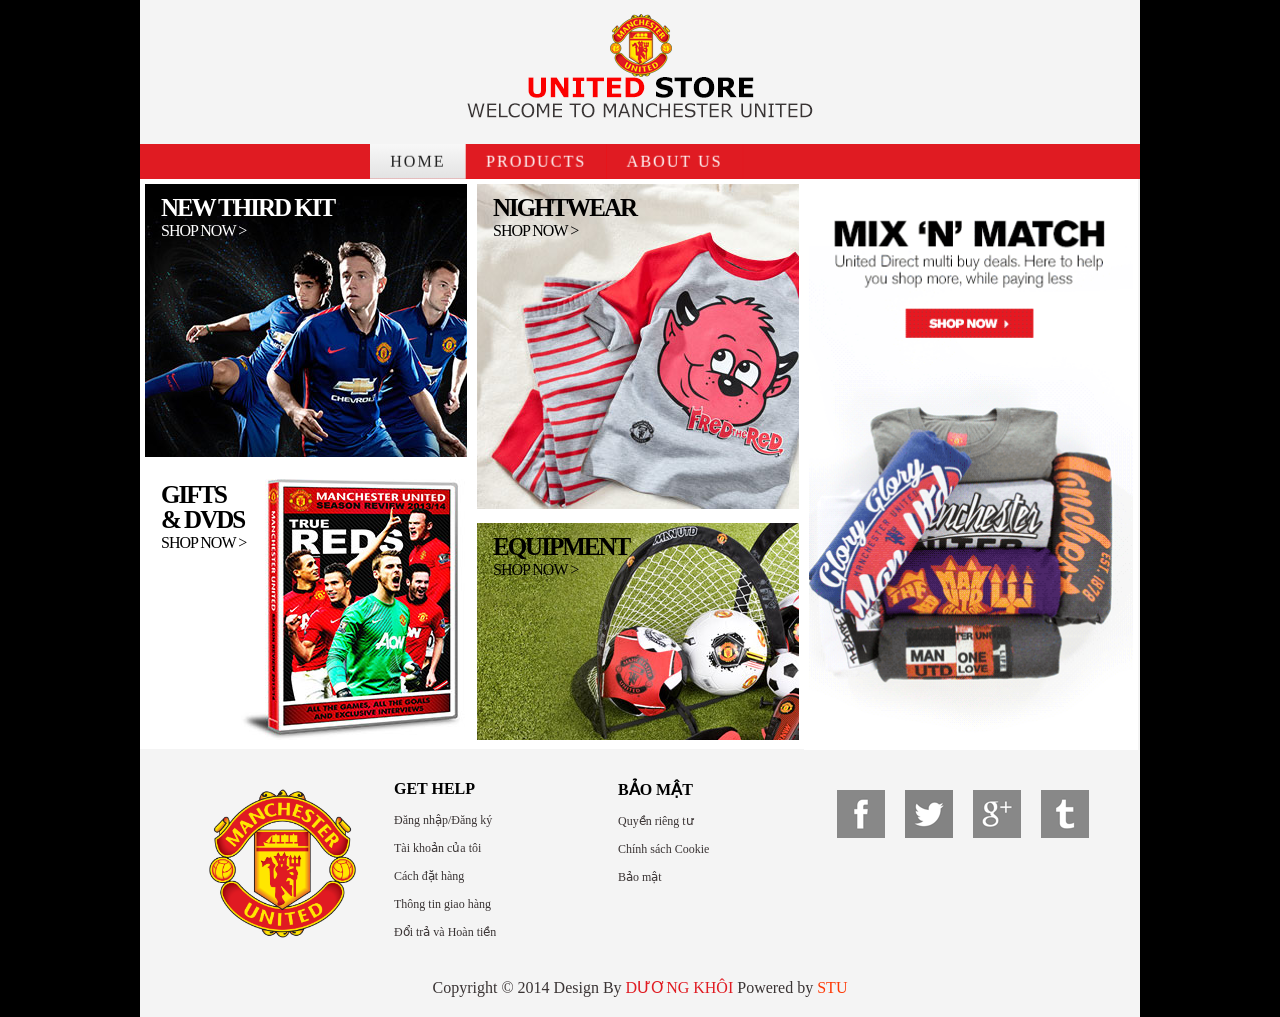
==== index.html @ dd417e16 "Update index.html" ====
﻿<!DOCTYPE html>
<html>

<head>
    <link rel="shortcut icon" href="images/manutdlogo.png" />
    <link rel="stylesheet" href="css/style.css" />
    <link rel="stylesheet" href="css/menubar.css" />
    <title>ManUtd Store</title>

    <script src="js/jquery-1.11.1.min.js"></script>
    <script src="js/simplegallery.js"></script>
    <script>
        var mygallery = new simpleGallery({
            wrapperid: "simplegallery1", //ID of main gallery container,
            dimensions: [1000, 567], //width/height of gallery in pixels. Should reflect dimensions of the images exactly
            imagearray: [
                ["images/slider/04.jpg", "", "", ""],
                ["images/slider/01.png", "", "", ""],
                ["images/slider/02.jpg", "", "", ""],
                ["images/slider/03.png", "", "", ""],
                ["images/slider/05.jpg", "", "", ""]
            ],
            autoplay: [true, 2000, 2], //thời gian autoplay slide
            persist: false,
            fadeduration: 500,
            oninit: function () {
            },
            onslide: function (curslide, i) {
            }
        })
    </script>
</head>

<body>
    <div class="wapper">
        <!--Start header-->
        <header>
            <div id="logo">
                <img src="images/logo.png" />
            </div>
        </header><!--End header-->

        <nav><!-- Start Menu -->
            <ul class="navigation">
                <li>
                    <a href="index.html">Home</a>
                    <span id="current">Home</span>
                </li>
                <li>
                    <a href="products.html">Products</a>
                    <span>Products</span>
                </li>
                <li>
                    <a href="about.html">About Us</a>
                    <span>About Us</span>
                </li>
                <li>
                    <a href="contact.html">Contacts Us</a>
                    <span>Contacts Us</span>
                </li>
            </ul>
        </nav><!-- End Menu -->

        <!--Start main-->
        <article class="main">
            <!-------Start Slider------->
            <section id="simplegallery1"></section>
            <!-------End Slider------->
            <!-------Start Box------->
            <section id="bigbox">
                <div id="boxone">
                    <a href="index.html">
                        <div class="titlebox">
                            <h2>NEW THIRD KIT</h2>
                            <span>SHOP NOW > </span>
                        </div>
                        <img src="images/box1a.jpg" />
                    </a>

                    <a href="index.html">
                        <div class="titlebox black">
                            <h2>GIFTS <br /> & DVDS</h2>
                            <span>SHOP NOW > </span>
                        </div>
                        <img src="images/box1b.jpg" />
                    </a>
                </div>

                <div id="boxone">
                    <a href="index.html">
                        <div class="titlebox black">
                            <h2>NIGHTWEAR</h2>
                            <span>SHOP NOW > </span>
                        </div>
                        <img src="images/box2a.jpg" />
                    </a>

                    <a href="index.html">
                        <div class="titlebox black">
                            <h2>EQUIPMENT</h2>
                            <span>SHOP NOW > </span>
                        </div>
                        <img src="images/box2b.jpg" />
                    </a>
                </div>

                <div id="boxone">
                    <a href="index.html">
                        <img src="images/box3.gif" id="gif" />
                    </a>
                </div>

            </section>
            <!-------End Box------->

        </article><!--End main-->

        <!--Start Footer-->
        <footer>
            <div id="mainfooter">
                <div id="boxfooter">
                    <a title="rorate" href="index.html"><img id="rorate" src="images/manutdlogo.png" /></a>
                </div>
                <div id="boxfooter">
                    <h4> GET HELP</h4>
                    <ul>
                        <li><a href="#">Đăng nhập/Đăng ký</a></li>
                        <li><a href="#">Tài khoản của tôi</a></li>
                        <li><a href="#">Cách đặt hàng</a></li>
                        <li><a href="#">Thông tin giao hàng</a></li>
                        <li><a href="#">Đổi trả và Hoàn tiền</a></li>
                    </ul>
                </div>

                <div id="boxfooter">
                    <h4> BẢO MẬT</h4>
                    <ul>
                        <li><a href="#">Quyền riêng tư</a></li>
                        <li><a href="#">Chính sách Cookie</a></li>
                        <li><a href="#">Bảo mật</a></li>
                    </ul>
                </div>

                <div id="boxsocial">
                    <ul class="social">
                        <li><a href="https://www.facebook.com/manchesterunited" class="facebook"></a></li>
                        <li><a href="https://twitter.com/ManUtd" class="twitter"></a></li>
                        <li><a href="https://plus.google.com/+manutd" class="google"></a></li>
                        <li><a href="www.tumblr.com/tagged/manchester-united" class="tumblr"></a></li>
                    </ul>
                </div>
            </div>

            <p> Copyright &copy; 2014 Design By <a style="color: #E01B22; text-decoration:none;"
                    href="https://www.facebook.com/share/17wJoaTj5F/?mibextid=wwXIfr">DƯƠNG KHÔI </a>
                Powered by <a style="color: #FE3905; text-decoration:none;" href="stu.edu.vn">STU</a></p>
        </footer><!--End footer-->
    </div>
</body>

</html>
---- css/style.css ----
﻿*{margin: 0px; padding: 0px}

.wapper{
    width:1000px;
    margin: 0 auto;
}

ol, ul{list-style: none;}

body{
    background-color:#000;
}

header{
    background-color: #f4f4f4;
    height: 144px;
}

#logo{
    text-align:center;
    padding-top: 13px;
}

.main{
    float:left;
    width: 100%;
    background-color: #f4f4f4;
}

#simplegallery1{ 
    position: relative;
    visibility: hidden;
}

#simplegallery1 .gallerydesctext{
    text-align: left;
    padding: 2px 5px;
}

#bigbox{
    width: 1000px;
    margin: 0 auto;
    margin-bottom: 5px;
    float: left;
}

#boxone{
    float:left;
}

#gif{
    height:557px;
}

#boxone a{
    padding: 4px;
    border: solid 1px #FFF;
    background: #FFF;
    display: block;
    position: relative;
    transition:All 1s ease;
    -webkit-transition:All s ease;
    -moz-transition:All 1s ease;
    -o-transition:All 1s ease;
}

#boxone a:hover{
    text-decoration: underline;
    transform: rotate(0deg) scale(0.9) skew(0deg) translate(0px);
    -webkit-transform: rotate(0deg) scale(0.9) skew(0deg) translate(0px);
    -moz-transform: rotate(0deg) scale(0.9) skew(0deg) translate(0px);
    -o-transform: rotate(0deg) scale(0.9) skew(0deg) translate(0px);
    -ms-transform: rotate(0deg) scale(0.9) skew(0deg) translate(0px);
}

.titlebox{
    position: absolute;
    top: 15px;
    left: 20px;
    right: 15px;
    color:#fff;
}

.titlebox h2{
    font-size: 25px;
    font-family: Tahoma;
    line-height: 25px;
    font-weight: 700;
    letter-spacing: -2px;
    padding-bottom: 3px;
}

.titlebox span{
    font-size: 16px;
    line-height: 16px;
    display: block;
    font-family: Tahoma;
    font-weight: 300;
    letter-spacing: -1px;
}

.black{
    color:#000;
}

footer{
    width: 1000px;
    clear: both;
    float:left;
    background-image: url(../images/footerbg.png);
}

footer p{
    width:100%;
    color: #3a3434;
    background-color: #f4f4f4;
    float:left;
    text-align: center;
    padding: 10px 0 20px 0;
    font-family: 'Segoe UI';
}

#mainfooter{
    color: black;
    padding: 15px 0;
    margin-top: 10px;
    float:left;
    width: 100%;
}

#boxfooter{
    width: 170px;
    float: left;
    padding: 0px 24px 0px 30px;
    font-family:Verdana;
}

#boxfooter img{
    width: 165px;
    padding: 0px 24px 0px 30px;
}

#boxfooter ul{
    padding-top:15px;
    font-size: 9pt;
}

#boxfooter li{
    padding-bottom: 13px;
}

#rorate{
    -webkit-transition: all 0.5s ease;
    -moz-transition: all 0.5s ease;
    -o-transition: all 0.5s ease;
    -ms-transition: all 0.5s ease;
    transition: all 0.5s ease;
}

#rorate:hover{
    -webkit-transform: rotate(360deg);
    -moz-transform: rotate(360deg);
    -o-transform: rotate(360deg);
    -ms-transform: rotate(360deg);
    transform: rotate(360deg);
}

#boxfooter li a{
    color: #3a3434;
    text-decoration: none;
}

#boxfooter li a:hover{
    text-decoration: underline;
}

#boxsocial {
    width: 275px;
    float: left;
    padding: 0px 15px;
    font-family: Verdana;
}

.social a{
	height: 48px;
	width: 48px;
	margin: 10px;
	float: left;
	-webkit-transition: all ease 0.3s;
	-moz-transition: all ease 0.3s;
	-o-transition: all ease 0.3s;
	-ms-transition: all ease 0.3s;
	transition: all ease 0.3s;
}

.social li{
    float:left;
}
 
.facebook{
    background-image:url(../images/social/facebook.png);
}
 
.twitter{
    background-image:url(../images/social/twitter.png);
}

.google {
    background-image: url(../images/social/google.png);
}

.tumblr{
    background-image:url(../images/social/tumblr.png);
}

.social a:hover {
	background-position: 0px -48px;
	box-shadow: 0px 0px 4px 1px rgba(0,0,0,0.8);
}
---- css/menubar.css ----
﻿nav{
    width:100%;
    height: 35px;
    background-color:#E01B22;
}

.navigation{
    margin: 0px 232px;
	display:inline-block;
	position:relative;
	perspective: 2000px;
	-moz-perspective: 2000px;
	-webkit-perspective: 2000px;
	-o-perspective: 2000px;
	-ms-perspective: 2000px;
	list-style: none outside none;
}

.navigation li{
	display:inline-block;
	position:relative;
	float:left;
	text-transform:uppercase;
	letter-spacing:2px;
    height: 35px;
	-webkit-transition:all 0.5s ease;
	-moz-transition:all 0.5s ease;
	-ms-transition:all 0.5s ease;
	-o-transition:all 0.5s ease;
	transition:all 0.5s ease;
	transform-style: preserve-3d;  
	-webkit-transform-style: preserve-3d;
	-moz-transform-style: preserve-3d;
	-o-transform-style: preserve-3d;  
	-ms-transform-style: preserve-3d;  
}

#current{
    background-image:linear-gradient(bottom,#e3e3e3,#f8f8f8);
	background-image:-moz-linear-gradient(bottom,#e3e3e3,#f8f8f8);
	background-image:-webkit-linear-gradient(bottom,#e3e3e3,#f8f8f8);
	background-image:-o-linear-gradient(bottom,#e3e3e3,#f8f8f8);
	background-image:-ms-linear-gradient(bottom,#e3e3e3,#f8f8f8);
    color:#232323;
}

.navigation span{
    color: white;
    float:left;
    display:block;
    padding:0px 20px;
	height:35px;
    line-height: 35px;
    background-color:red;
    position:relative;
	cursor:pointer;
	background-image:linear-gradient(top,#E01B22,#E01B22);
	background-image:-moz-linear-gradient(top,#E01B22,#E01B22);
	background-image:-webkit-linear-gradient(top,#E01B22,#E01B22);
	background-image:-o-linear-gradient(top,#E01B22,#E01B22);
	background-image:-ms-linear-gradient(top,#E01B22,#E01B22);
	transform:translateZ(15px);
	-moz-transform:translateZ(15px);
	-webkit-transform:translateZ(15px);
	-o-transform:translateZ(15px);
	-ms-transform:translateZ(15px);
}

.navigation a{
	box-shadow:0 0 5px rgba(0,0,0,0.5);
    position:absolute;
    top:15px;
    left:0;
    display:block;
    padding:0 20px;
	height: 34px;
    line-height: 35px;
	text-decoration: none;
	color:#232323;	
    background-image:linear-gradient(bottom,#e3e3e3,#f8f8f8);
	background-image:-moz-linear-gradient(bottom,#e3e3e3,#f8f8f8);
	background-image:-webkit-linear-gradient(bottom,#e3e3e3,#f8f8f8);
	background-image:-o-linear-gradient(bottom,#e3e3e3,#f8f8f8);
	background-image:-ms-linear-gradient(bottom,#e3e3e3,#f8f8f8);
	-webkit-transform:rotateX(-90deg);
	-moz-transform:rotateX(-90deg);
	-o-transform:rotateX(-90deg);
	-ms-transform:rotateX(-90deg);
	transform:rotateX(-90deg);
}

.navigation li:hover{
	-webkit-transform:rotateX(90deg);  
	-moz-transform:rotateX(90deg);
}
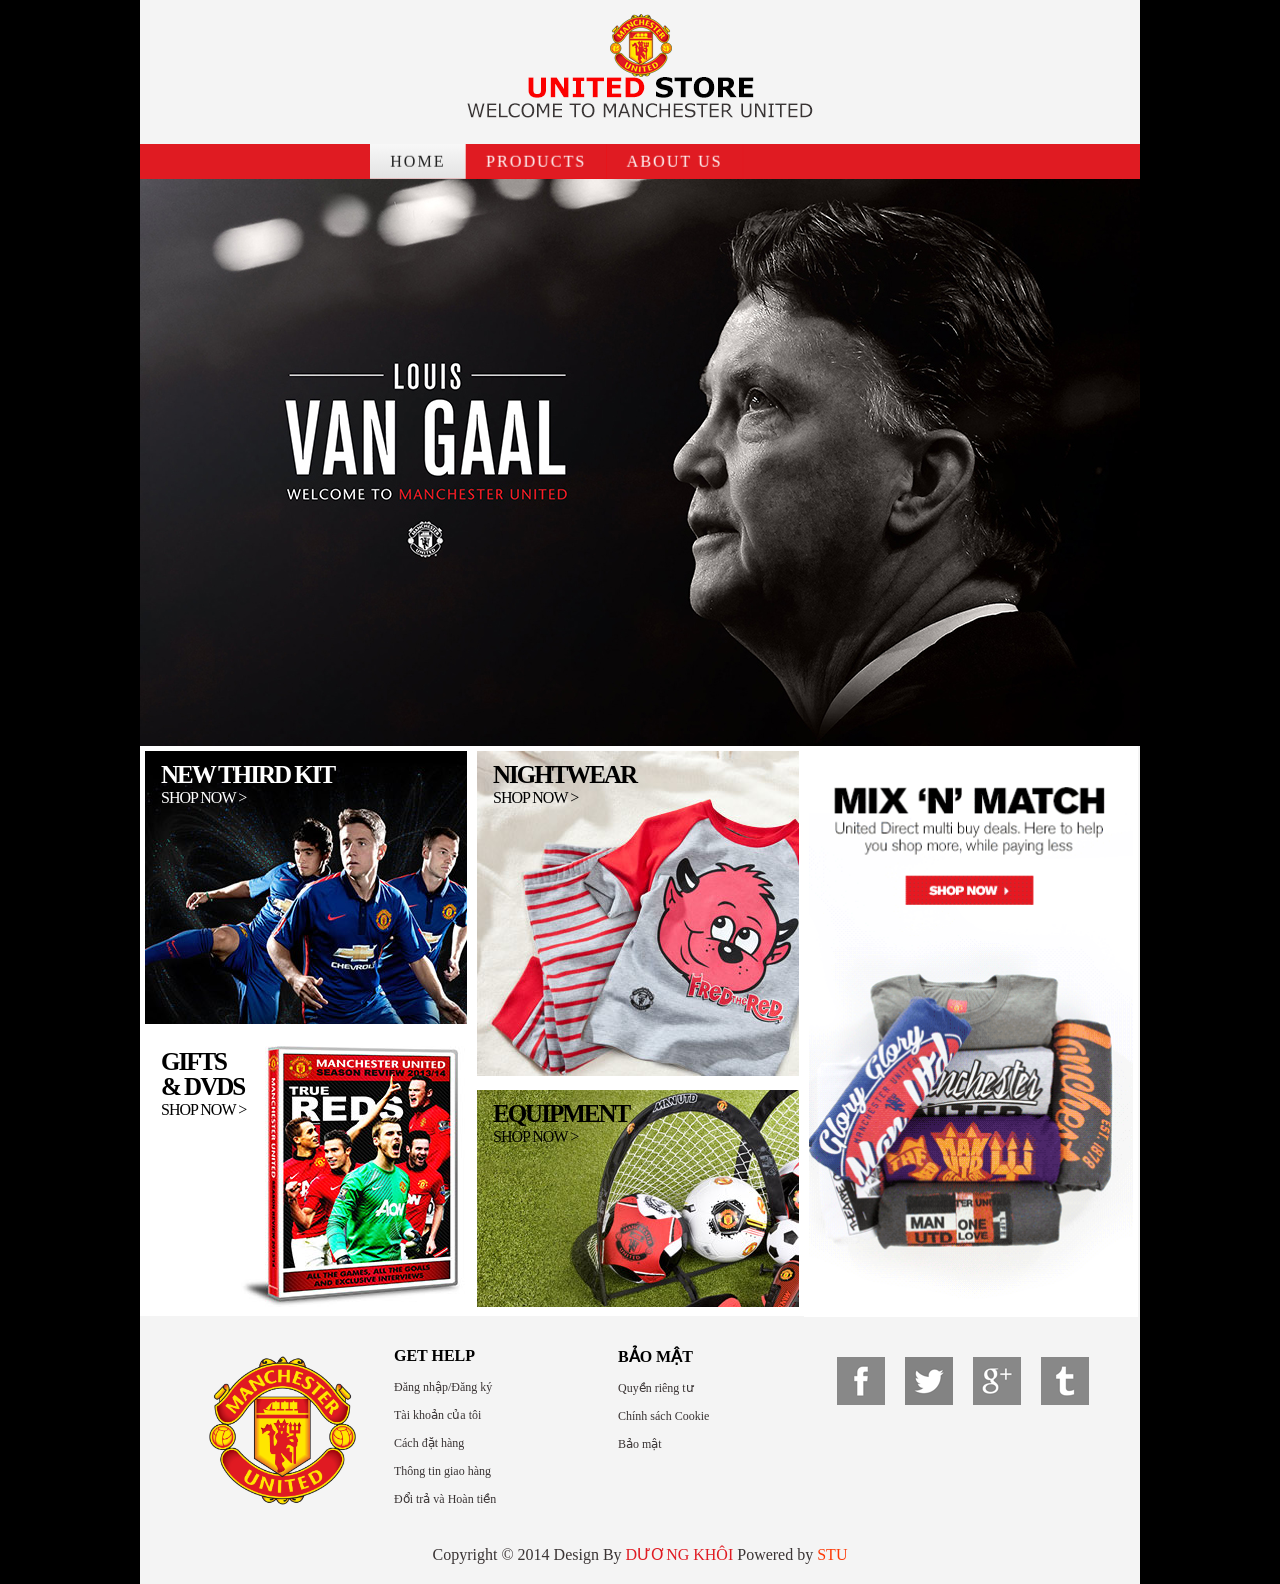
==== commit 1cb50e05: "Update index.html" ====
--- a/index.html
+++ b/index.html
@@ -133,7 +133,7 @@
                 </div>
 
                 <div id="boxfooter">
-                    <h4> BẢO MẬT</h4>
+                    <h4>  BẢO MẬT</h4>
                     <ul>
                         <li><a href="#">Quyền riêng tư</a></li>
                         <li><a href="#">Chính sách Cookie</a></li>
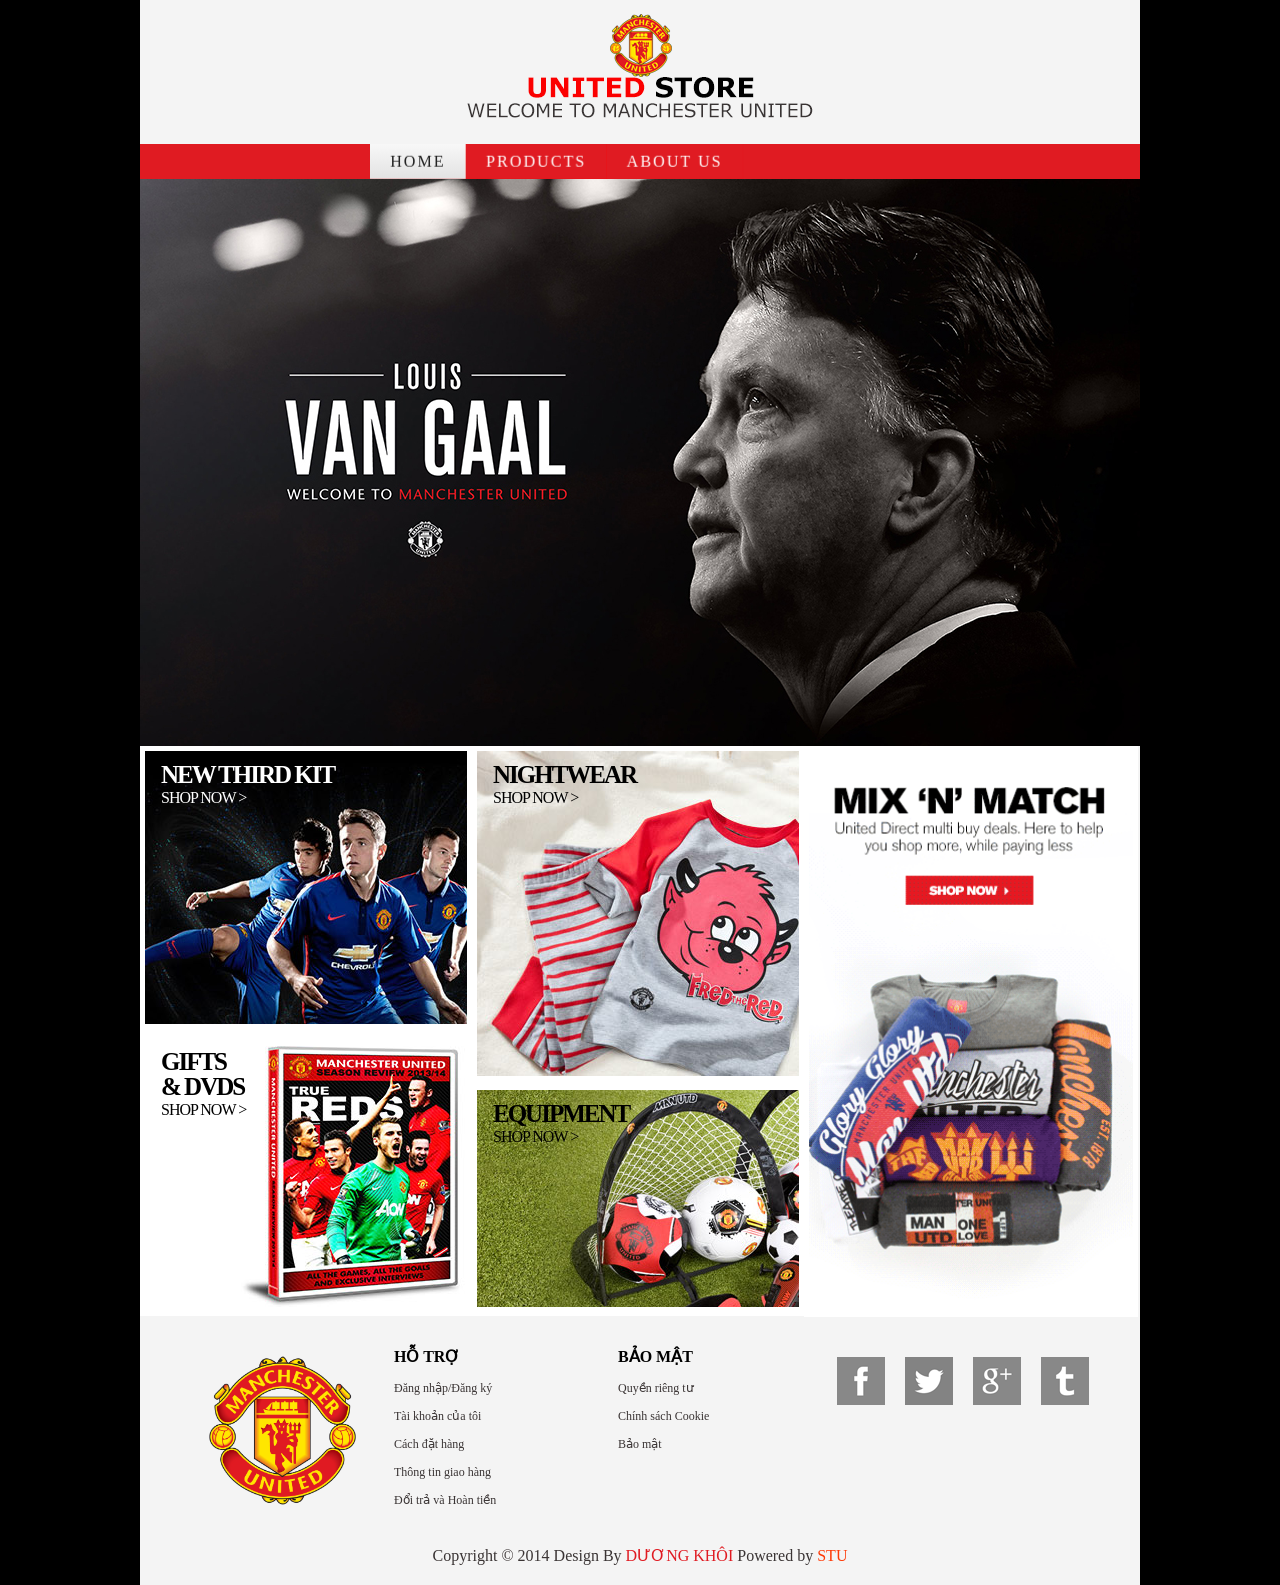
==== commit fd7212e0: "Update index.html" ====
--- a/index.html
+++ b/index.html
@@ -122,7 +122,7 @@
                     <a title="rorate" href="index.html"><img id="rorate" src="images/manutdlogo.png" /></a>
                 </div>
                 <div id="boxfooter">
-                    <h4> GET HELP</h4>
+                    <h4> HỖ TRỢ</h4>
                     <ul>
                         <li><a href="#">Đăng nhập/Đăng ký</a></li>
                         <li><a href="#">Tài khoản của tôi</a></li>
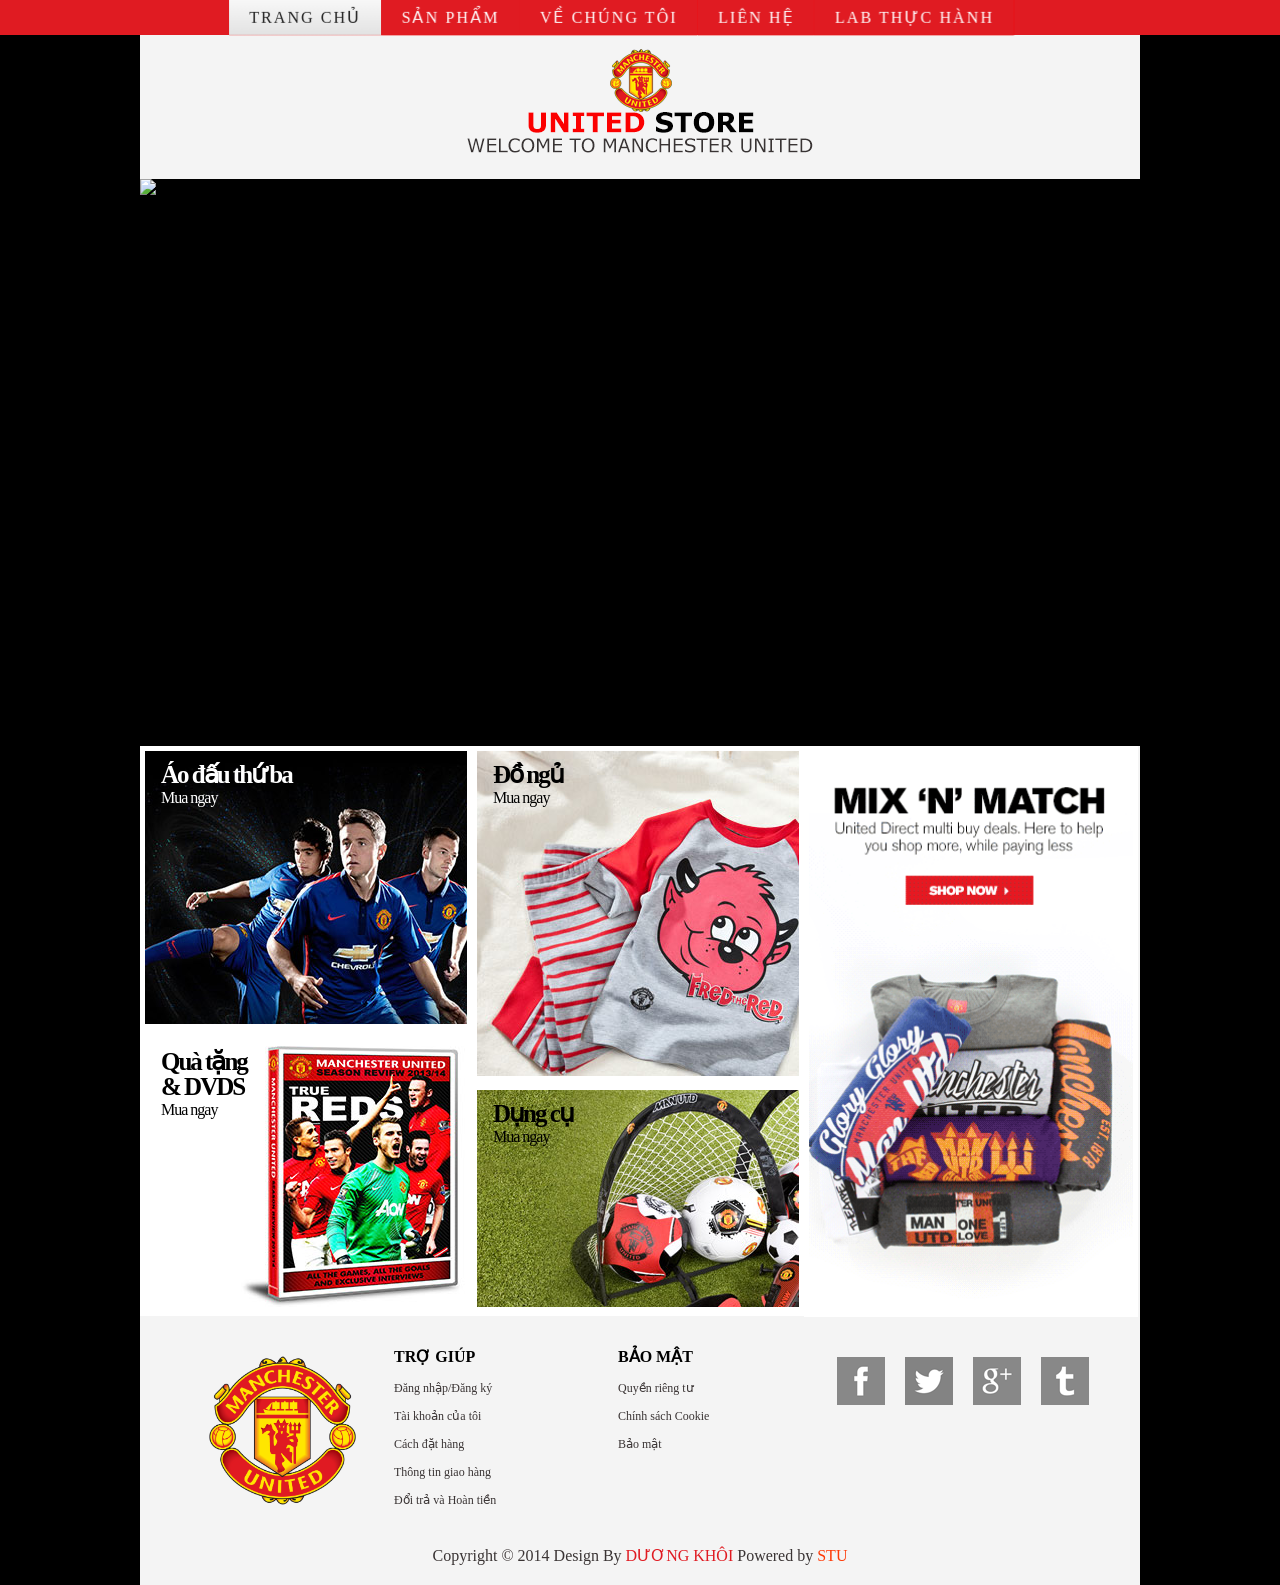
==== commit 981e6923: "Add files via upload" ====
--- a/index.html
+++ b/index.html
@@ -11,16 +11,16 @@
     <script src="js/simplegallery.js"></script>
     <script>
         var mygallery = new simpleGallery({
-            wrapperid: "simplegallery1", //ID of main gallery container,
-            dimensions: [1000, 567], //width/height of gallery in pixels. Should reflect dimensions of the images exactly
+            wrapperid: "simplegallery1", 
+            dimensions: [1000, 567], 
             imagearray: [
-                ["images/slider/04.jpg", "", "", ""],
-                ["images/slider/01.png", "", "", ""],
-                ["images/slider/02.jpg", "", "", ""],
-                ["images/slider/03.png", "", "", ""],
-                ["images/slider/05.jpg", "", "", ""]
+                ["images/Slider/04.jpg", "", "", ""],
+                ["images/Slider/01.png", "", "", ""],
+                ["images/Slider/02.jpg", "", "", ""],
+                ["images/Slider/03.png", "", "", ""],
+                ["images/Slider/05.jpg", "", "", ""]
             ],
-            autoplay: [true, 2000, 2], //thời gian autoplay slide
+            autoplay: [true, 2000, 2], 
             persist: false,
             fadeduration: 500,
             oninit: function () {
@@ -38,49 +38,51 @@
             <div id="logo">
                 <img src="images/logo.png" />
             </div>
-        </header><!--End header-->
+        </header>
 
-        <nav><!-- Start Menu -->
+        <nav>
             <ul class="navigation">
-                <li>
-                    <a href="index.html">Home</a>
-                    <span id="current">Home</span>
+              <li>
+                    <a href="index.html">Trang Chủ</a>
+                    <span id="current">Trang Chủ</span>
                 </li>
                 <li>
-                    <a href="products.html">Products</a>
-                    <span>Products</span>
+                    <a href="products.html">Sản Phẩm</a>
+                    <span>Sản Phẩm</span>
                 </li>
                 <li>
-                    <a href="about.html">About Us</a>
-                    <span>About Us</span>
+                    <a href="about.html">Về Chúng Tôi</a>
+                    <span>Về Chúng Tôi</span>
                 </li>
                 <li>
-                    <a href="contact.html">Contacts Us</a>
-                    <span>Contacts Us</span>
+                    <a href="contact.html">Liện Hệ </a>
+                    <span>Liên Hệ</span>
+                </li>
+                <li><a href="LabTH.html">Lab Thực Hành</a>
+                    <span>Lab Thực Hành </span>
                 </li>
             </ul>
-        </nav><!-- End Menu -->
+        </nav>
 
-        <!--Start main-->
+      
         <article class="main">
-            <!-------Start Slider------->
+       
             <section id="simplegallery1"></section>
-            <!-------End Slider------->
-            <!-------Start Box------->
+           
             <section id="bigbox">
                 <div id="boxone">
                     <a href="index.html">
                         <div class="titlebox">
-                            <h2>NEW THIRD KIT</h2>
-                            <span>SHOP NOW > </span>
+                            <h2>Áo đấu thứ ba </h2>
+                            <span>Mua ngay </span>
                         </div>
                         <img src="images/box1a.jpg" />
                     </a>
 
                     <a href="index.html">
                         <div class="titlebox black">
-                            <h2>GIFTS <br /> & DVDS</h2>
-                            <span>SHOP NOW > </span>
+                            <h2>Quà tặng <br /> & DVDS</h2>
+                            <span>Mua ngay </span>
                         </div>
                         <img src="images/box1b.jpg" />
                     </a>
@@ -89,16 +91,16 @@
                 <div id="boxone">
                     <a href="index.html">
                         <div class="titlebox black">
-                            <h2>NIGHTWEAR</h2>
-                            <span>SHOP NOW > </span>
+                            <h2>Đồ ngủ</h2>
+                            <span>Mua ngay </span>
                         </div>
                         <img src="images/box2a.jpg" />
                     </a>
 
                     <a href="index.html">
                         <div class="titlebox black">
-                            <h2>EQUIPMENT</h2>
-                            <span>SHOP NOW > </span>
+                            <h2>Dụng cụ</h2>
+                            <span>Mua ngay </span>
                         </div>
                         <img src="images/box2b.jpg" />
                     </a>
@@ -111,18 +113,18 @@
                 </div>
 
             </section>
-            <!-------End Box------->
+            
 
-        </article><!--End main-->
+        </article>
 
-        <!--Start Footer-->
         <footer>
             <div id="mainfooter">
                 <div id="boxfooter">
                     <a title="rorate" href="index.html"><img id="rorate" src="images/manutdlogo.png" /></a>
                 </div>
                 <div id="boxfooter">
-                    <h4> HỖ TRỢ</h4>
+                    <h4> TRỢ GIÚP</h4>
+
                     <ul>
                         <li><a href="#">Đăng nhập/Đăng ký</a></li>
                         <li><a href="#">Tài khoản của tôi</a></li>
@@ -133,7 +135,7 @@
                 </div>
 
                 <div id="boxfooter">
-                    <h4>  BẢO MẬT</h4>
+                    <h4> BẢO MẬT</h4>
                     <ul>
                         <li><a href="#">Quyền riêng tư</a></li>
                         <li><a href="#">Chính sách Cookie</a></li>
@@ -158,4 +160,4 @@
     </div>
 </body>
 
-</html>
+</html>
--- a/css/style.css
+++ b/css/style.css
@@ -14,6 +14,7 @@
 header{
     background-color: #f4f4f4;
     height: 144px;
+    margin-top: 35px;
 }
 
 #logo{
--- a/css/menubar.css
+++ b/css/menubar.css
@@ -1,7 +1,11 @@
-﻿nav{
-    width:100%;
-    height: 35px;
-    background-color:#E01B22;
+﻿nav {
+  width: 100%;
+  height: 35px;
+  background-color: #E01B22;
+  position: fixed;
+  top: 0;
+  left: 0;
+  z-index: 999;
 }
 
 .navigation{
@@ -14,6 +18,7 @@
 	-o-perspective: 2000px;
 	-ms-perspective: 2000px;
 	list-style: none outside none;
+	
 }
 
 .navigation li{
@@ -34,6 +39,7 @@
 	-o-transform-style: preserve-3d;  
 	-ms-transform-style: preserve-3d;  
 }
+
 
 #current{
     background-image:linear-gradient(bottom,#e3e3e3,#f8f8f8);
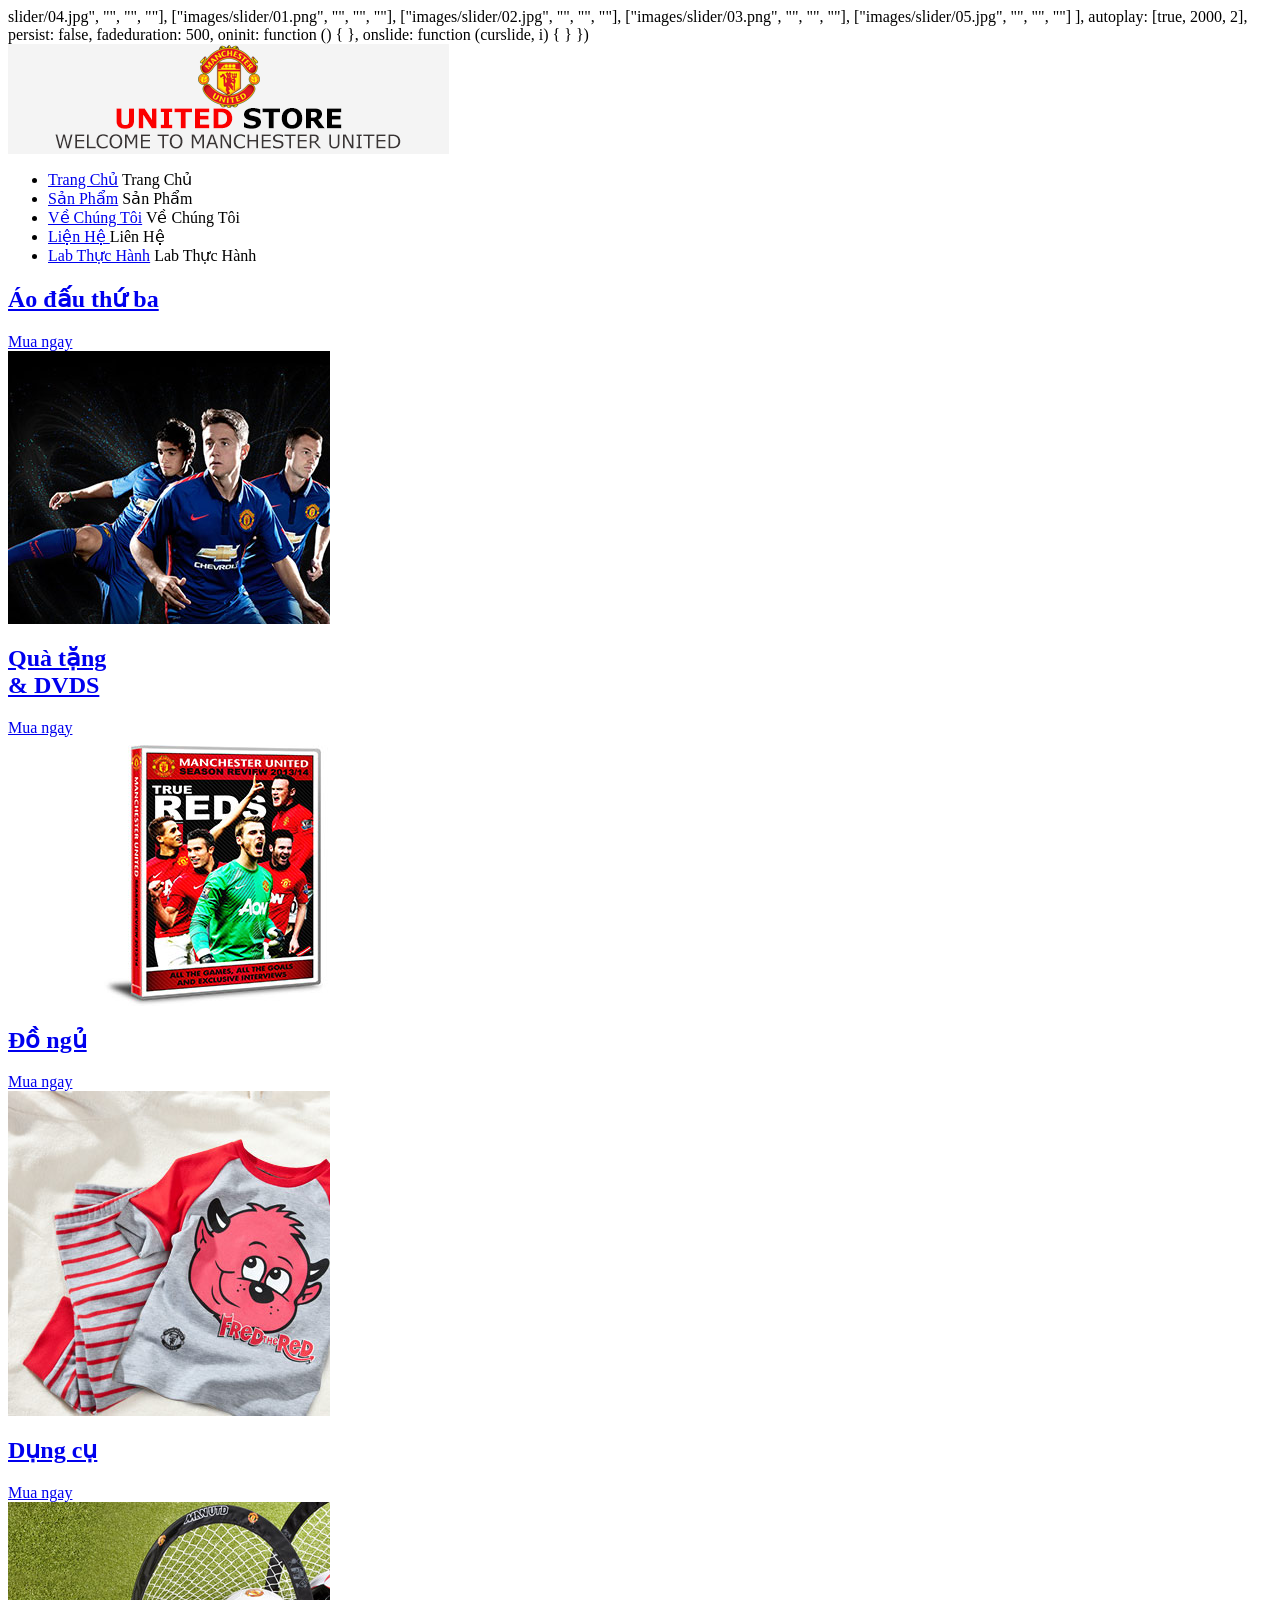
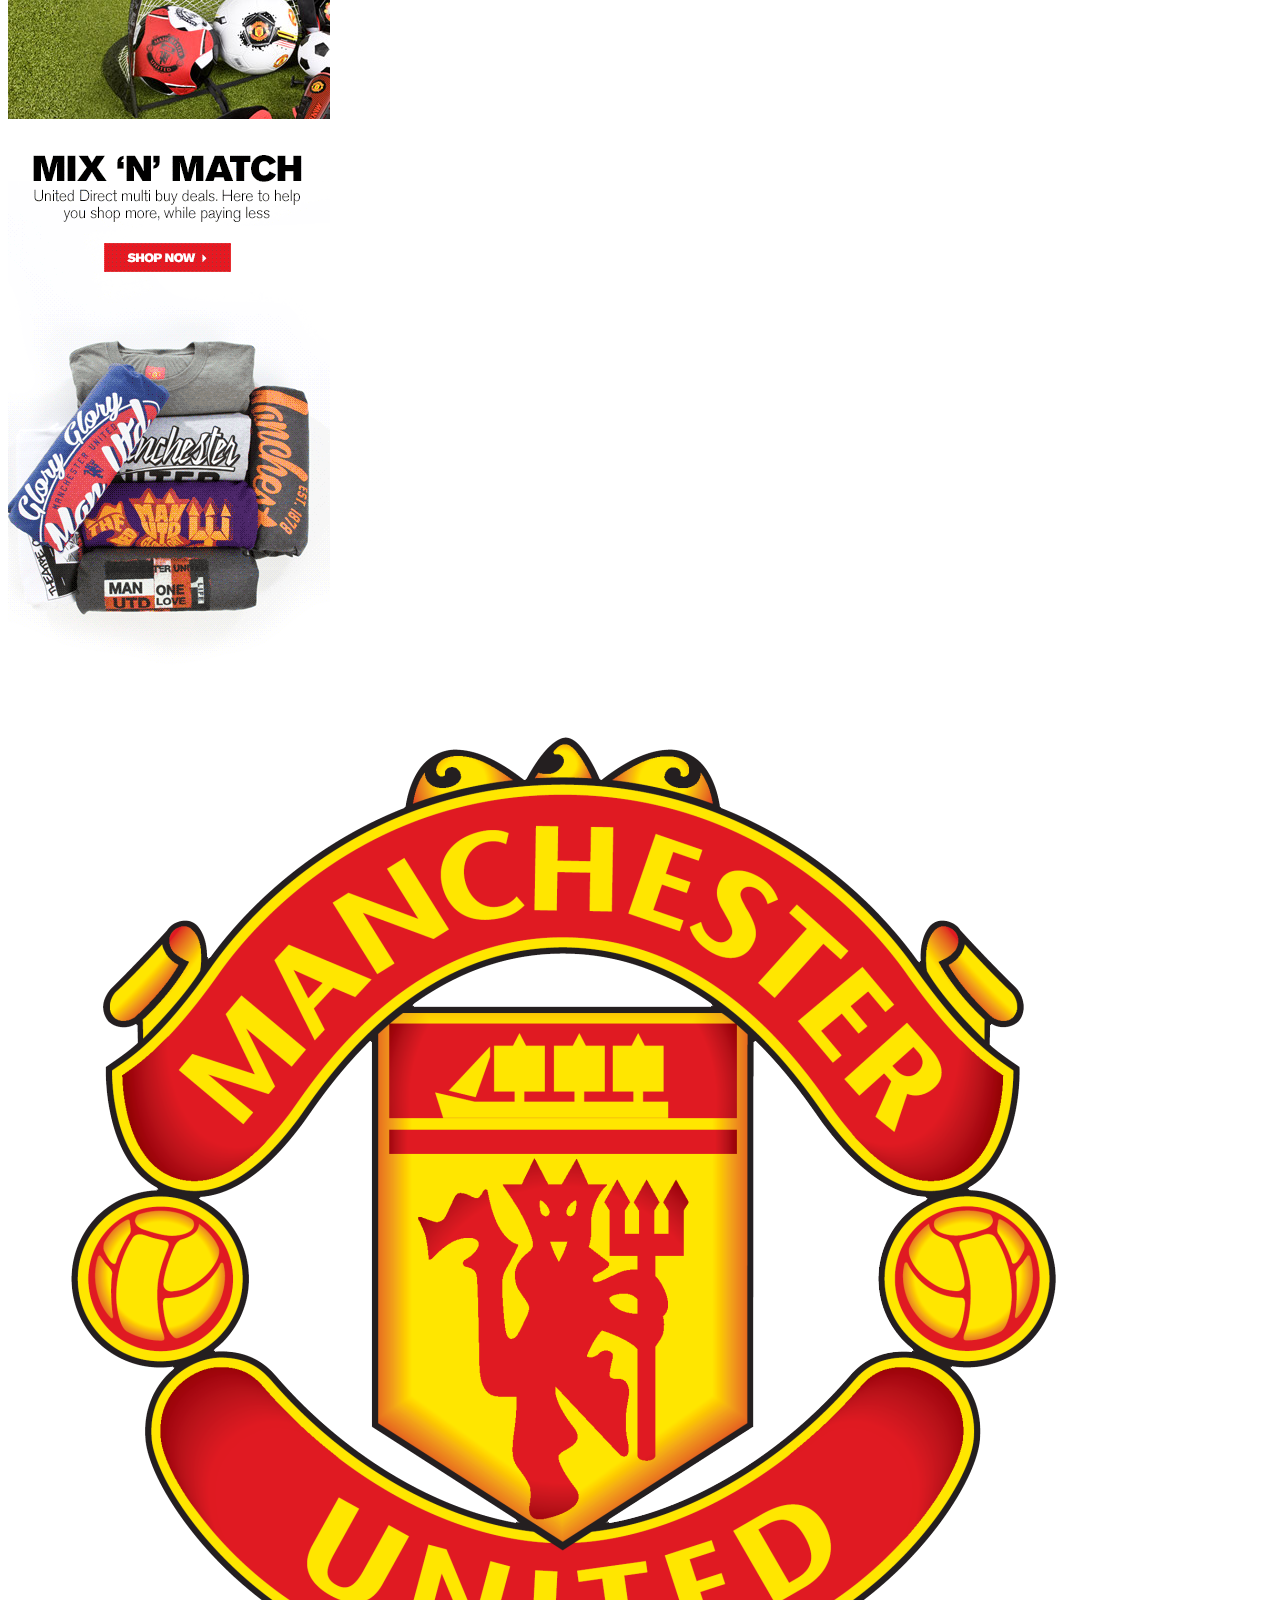
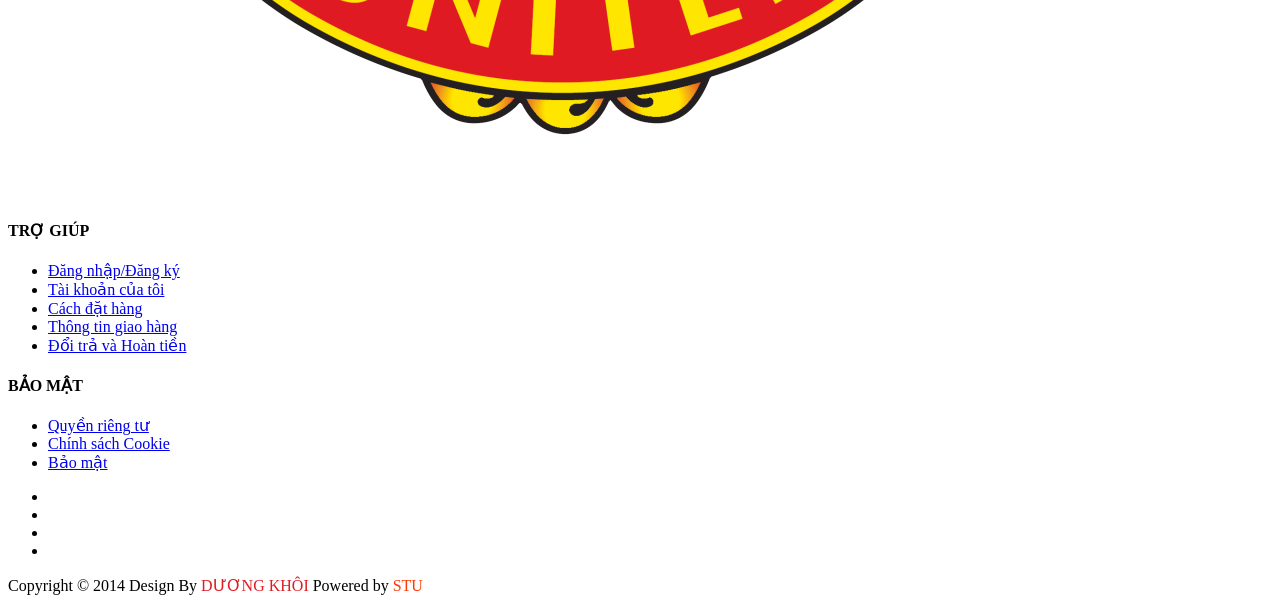
==== commit cc2dbdb4: "Update index.html" ====
--- a/index.html
+++ b/index.html
@@ -1,24 +1,8 @@
-﻿<!DOCTYPE html>
-<html>
-
-<head>
-    <link rel="shortcut icon" href="images/manutdlogo.png" />
-    <link rel="stylesheet" href="css/style.css" />
-    <link rel="stylesheet" href="css/menubar.css" />
-    <title>ManUtd Store</title>
-
-    <script src="js/jquery-1.11.1.min.js"></script>
-    <script src="js/simplegallery.js"></script>
-    <script>
-        var mygallery = new simpleGallery({
-            wrapperid: "simplegallery1", 
-            dimensions: [1000, 567], 
-            imagearray: [
-                ["images/Slider/04.jpg", "", "", ""],
-                ["images/Slider/01.png", "", "", ""],
-                ["images/Slider/02.jpg", "", "", ""],
-                ["images/Slider/03.png", "", "", ""],
-                ["images/Slider/05.jpg", "", "", ""]
+slider/04.jpg", "", "", ""],
+                ["images/slider/01.png", "", "", ""],
+                ["images/slider/02.jpg", "", "", ""],
+                ["images/slider/03.png", "", "", ""],
+                ["images/slider/05.jpg", "", "", ""]
             ],
             autoplay: [true, 2000, 2], 
             persist: false,
@@ -160,4 +144,4 @@
     </div>
 </body>
 
-</html>+</html>
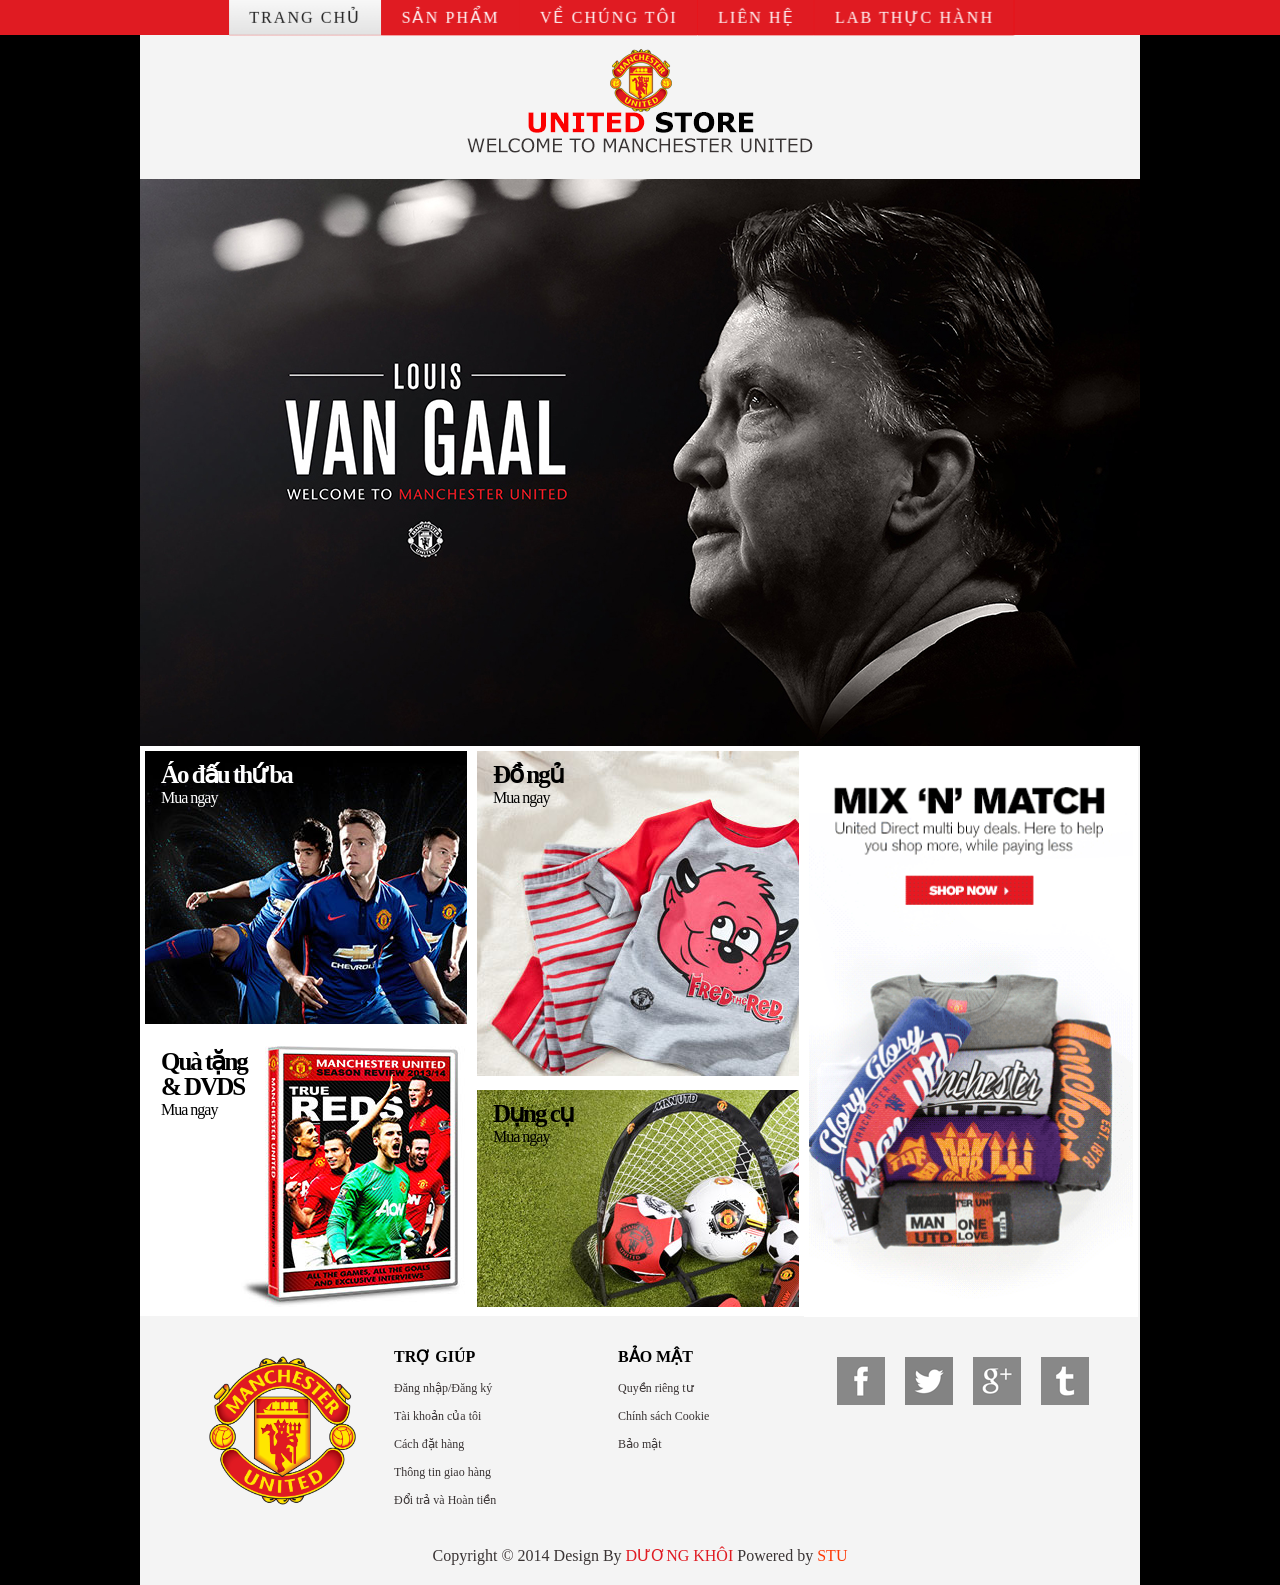
==== commit aedfd733: "Add files via upload" ====
--- a/index.html
+++ b/index.html
@@ -1,4 +1,20 @@
-slider/04.jpg", "", "", ""],
+﻿<!DOCTYPE html>
+<html>
+
+<head>
+    <link rel="shortcut icon" href="images/manutdlogo.png" />
+    <link rel="stylesheet" href="css/style.css" />
+    <link rel="stylesheet" href="css/menubar.css" />
+    <title>ManUtd Store</title>
+
+    <script src="js/jquery-1.11.1.min.js"></script>
+    <script src="js/simplegallery.js"></script>
+    <script>
+        var mygallery = new simpleGallery({
+            wrapperid: "simplegallery1", 
+            dimensions: [1000, 567], 
+            imagearray: [
+                ["images/slider/04.jpg", "", "", ""],
                 ["images/slider/01.png", "", "", ""],
                 ["images/slider/02.jpg", "", "", ""],
                 ["images/slider/03.png", "", "", ""],
@@ -144,4 +160,4 @@
     </div>
 </body>
 
-</html>
+</html>
--- a/css/style.css
+++ b/css/style.css
@@ -0,0 +1,220 @@
+﻿*{margin: 0px; padding: 0px}
+
+.wapper{
+    width:1000px;
+    margin: 0 auto;
+}
+
+ol, ul{list-style: none;}
+
+body{
+    background-color:#000;
+}
+
+header{
+    background-color: #f4f4f4;
+    height: 144px;
+    margin-top: 35px;
+}
+
+#logo{
+    text-align:center;
+    padding-top: 13px;
+}
+
+.main{
+    float:left;
+    width: 100%;
+    background-color: #f4f4f4;
+}
+
+#simplegallery1{ 
+    position: relative;
+    visibility: hidden;
+}
+
+#simplegallery1 .gallerydesctext{
+    text-align: left;
+    padding: 2px 5px;
+}
+
+#bigbox{
+    width: 1000px;
+    margin: 0 auto;
+    margin-bottom: 5px;
+    float: left;
+}
+
+#boxone{
+    float:left;
+}
+
+#gif{
+    height:557px;
+}
+
+#boxone a{
+    padding: 4px;
+    border: solid 1px #FFF;
+    background: #FFF;
+    display: block;
+    position: relative;
+    transition:All 1s ease;
+    -webkit-transition:All s ease;
+    -moz-transition:All 1s ease;
+    -o-transition:All 1s ease;
+}
+
+#boxone a:hover{
+    text-decoration: underline;
+    transform: rotate(0deg) scale(0.9) skew(0deg) translate(0px);
+    -webkit-transform: rotate(0deg) scale(0.9) skew(0deg) translate(0px);
+    -moz-transform: rotate(0deg) scale(0.9) skew(0deg) translate(0px);
+    -o-transform: rotate(0deg) scale(0.9) skew(0deg) translate(0px);
+    -ms-transform: rotate(0deg) scale(0.9) skew(0deg) translate(0px);
+}
+
+.titlebox{
+    position: absolute;
+    top: 15px;
+    left: 20px;
+    right: 15px;
+    color:#fff;
+}
+
+.titlebox h2{
+    font-size: 25px;
+    font-family: Tahoma;
+    line-height: 25px;
+    font-weight: 700;
+    letter-spacing: -2px;
+    padding-bottom: 3px;
+}
+
+.titlebox span{
+    font-size: 16px;
+    line-height: 16px;
+    display: block;
+    font-family: Tahoma;
+    font-weight: 300;
+    letter-spacing: -1px;
+}
+
+.black{
+    color:#000;
+}
+
+footer{
+    width: 1000px;
+    clear: both;
+    float:left;
+    background-image: url(../images/footerbg.png);
+}
+
+footer p{
+    width:100%;
+    color: #3a3434;
+    background-color: #f4f4f4;
+    float:left;
+    text-align: center;
+    padding: 10px 0 20px 0;
+    font-family: 'Segoe UI';
+}
+
+#mainfooter{
+    color: black;
+    padding: 15px 0;
+    margin-top: 10px;
+    float:left;
+    width: 100%;
+}
+
+#boxfooter{
+    width: 170px;
+    float: left;
+    padding: 0px 24px 0px 30px;
+    font-family:Verdana;
+}
+
+#boxfooter img{
+    width: 165px;
+    padding: 0px 24px 0px 30px;
+}
+
+#boxfooter ul{
+    padding-top:15px;
+    font-size: 9pt;
+}
+
+#boxfooter li{
+    padding-bottom: 13px;
+}
+
+#rorate{
+    -webkit-transition: all 0.5s ease;
+    -moz-transition: all 0.5s ease;
+    -o-transition: all 0.5s ease;
+    -ms-transition: all 0.5s ease;
+    transition: all 0.5s ease;
+}
+
+#rorate:hover{
+    -webkit-transform: rotate(360deg);
+    -moz-transform: rotate(360deg);
+    -o-transform: rotate(360deg);
+    -ms-transform: rotate(360deg);
+    transform: rotate(360deg);
+}
+
+#boxfooter li a{
+    color: #3a3434;
+    text-decoration: none;
+}
+
+#boxfooter li a:hover{
+    text-decoration: underline;
+}
+
+#boxsocial {
+    width: 275px;
+    float: left;
+    padding: 0px 15px;
+    font-family: Verdana;
+}
+
+.social a{
+	height: 48px;
+	width: 48px;
+	margin: 10px;
+	float: left;
+	-webkit-transition: all ease 0.3s;
+	-moz-transition: all ease 0.3s;
+	-o-transition: all ease 0.3s;
+	-ms-transition: all ease 0.3s;
+	transition: all ease 0.3s;
+}
+
+.social li{
+    float:left;
+}
+ 
+.facebook{
+    background-image:url(../images/social/facebook.png);
+}
+ 
+.twitter{
+    background-image:url(../images/social/twitter.png);
+}
+
+.google {
+    background-image: url(../images/social/google.png);
+}
+
+.tumblr{
+    background-image:url(../images/social/tumblr.png);
+}
+
+.social a:hover {
+	background-position: 0px -48px;
+	box-shadow: 0px 0px 4px 1px rgba(0,0,0,0.8);
+}
--- a/css/menubar.css
+++ b/css/menubar.css
@@ -0,0 +1,101 @@
+﻿nav {
+  width: 100%;
+  height: 35px;
+  background-color: #E01B22;
+  position: fixed;
+  top: 0;
+  left: 0;
+  z-index: 999;
+}
+
+.navigation{
+    margin: 0px 232px;
+	display:inline-block;
+	position:relative;
+	perspective: 2000px;
+	-moz-perspective: 2000px;
+	-webkit-perspective: 2000px;
+	-o-perspective: 2000px;
+	-ms-perspective: 2000px;
+	list-style: none outside none;
+	
+}
+
+.navigation li{
+	display:inline-block;
+	position:relative;
+	float:left;
+	text-transform:uppercase;
+	letter-spacing:2px;
+    height: 35px;
+	-webkit-transition:all 0.5s ease;
+	-moz-transition:all 0.5s ease;
+	-ms-transition:all 0.5s ease;
+	-o-transition:all 0.5s ease;
+	transition:all 0.5s ease;
+	transform-style: preserve-3d;  
+	-webkit-transform-style: preserve-3d;
+	-moz-transform-style: preserve-3d;
+	-o-transform-style: preserve-3d;  
+	-ms-transform-style: preserve-3d;  
+}
+
+
+#current{
+    background-image:linear-gradient(bottom,#e3e3e3,#f8f8f8);
+	background-image:-moz-linear-gradient(bottom,#e3e3e3,#f8f8f8);
+	background-image:-webkit-linear-gradient(bottom,#e3e3e3,#f8f8f8);
+	background-image:-o-linear-gradient(bottom,#e3e3e3,#f8f8f8);
+	background-image:-ms-linear-gradient(bottom,#e3e3e3,#f8f8f8);
+    color:#232323;
+}
+
+.navigation span{
+    color: white;
+    float:left;
+    display:block;
+    padding:0px 20px;
+	height:35px;
+    line-height: 35px;
+    background-color:red;
+    position:relative;
+	cursor:pointer;
+	background-image:linear-gradient(top,#E01B22,#E01B22);
+	background-image:-moz-linear-gradient(top,#E01B22,#E01B22);
+	background-image:-webkit-linear-gradient(top,#E01B22,#E01B22);
+	background-image:-o-linear-gradient(top,#E01B22,#E01B22);
+	background-image:-ms-linear-gradient(top,#E01B22,#E01B22);
+	transform:translateZ(15px);
+	-moz-transform:translateZ(15px);
+	-webkit-transform:translateZ(15px);
+	-o-transform:translateZ(15px);
+	-ms-transform:translateZ(15px);
+}
+
+.navigation a{
+	box-shadow:0 0 5px rgba(0,0,0,0.5);
+    position:absolute;
+    top:15px;
+    left:0;
+    display:block;
+    padding:0 20px;
+	height: 34px;
+    line-height: 35px;
+	text-decoration: none;
+	color:#232323;	
+    background-image:linear-gradient(bottom,#e3e3e3,#f8f8f8);
+	background-image:-moz-linear-gradient(bottom,#e3e3e3,#f8f8f8);
+	background-image:-webkit-linear-gradient(bottom,#e3e3e3,#f8f8f8);
+	background-image:-o-linear-gradient(bottom,#e3e3e3,#f8f8f8);
+	background-image:-ms-linear-gradient(bottom,#e3e3e3,#f8f8f8);
+	-webkit-transform:rotateX(-90deg);
+	-moz-transform:rotateX(-90deg);
+	-o-transform:rotateX(-90deg);
+	-ms-transform:rotateX(-90deg);
+	transform:rotateX(-90deg);
+}
+
+.navigation li:hover{
+	-webkit-transform:rotateX(90deg);  
+	-moz-transform:rotateX(90deg);
+}
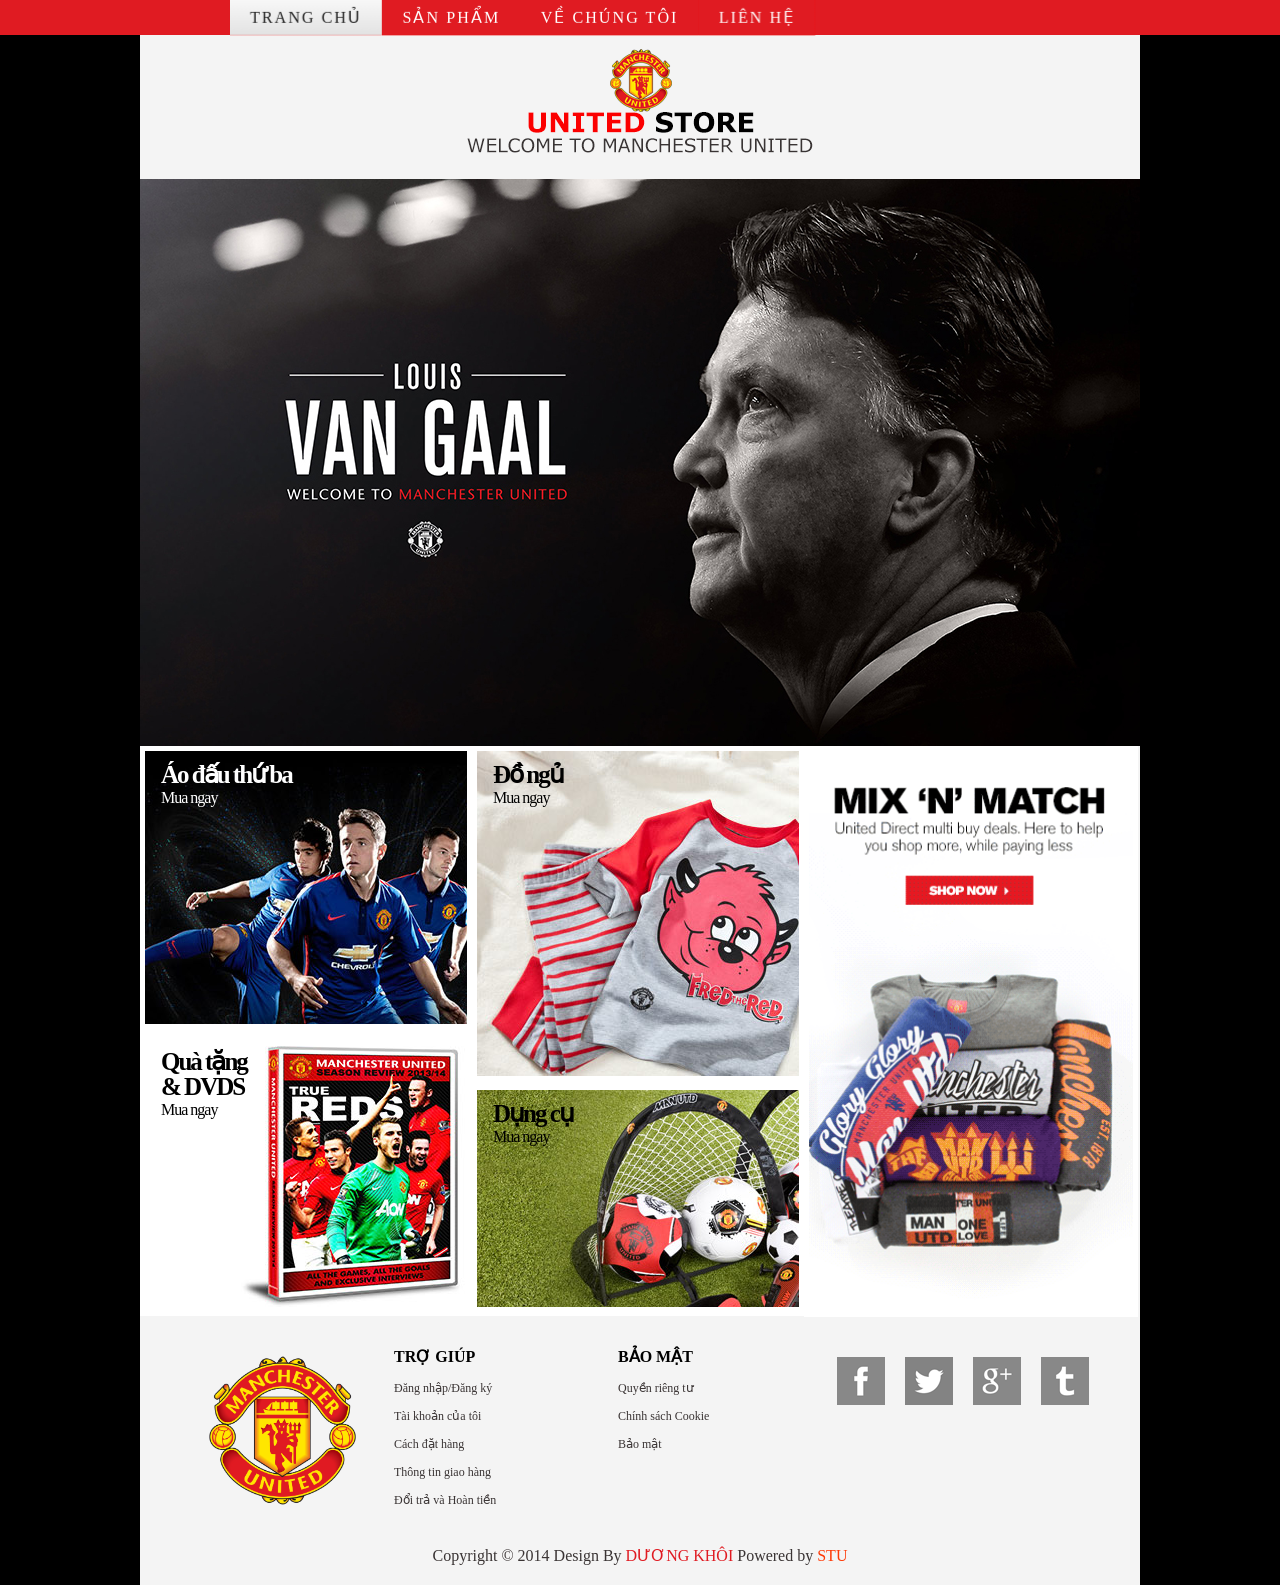
==== commit 7e405dd4: "Update index.html" ====
--- a/index.html
+++ b/index.html
@@ -55,12 +55,10 @@
                     <span>Về Chúng Tôi</span>
                 </li>
                 <li>
-                    <a href="contact.html">Liện Hệ </a>
+                    <a href="contact.html">Liên Hệ </a>
                     <span>Liên Hệ</span>
                 </li>
-                <li><a href="LabTH.html">Lab Thực Hành</a>
-                    <span>Lab Thực Hành </span>
-                </li>
+              
             </ul>
         </nav>
 
@@ -160,4 +158,4 @@
     </div>
 </body>
 
-</html>+</html>
